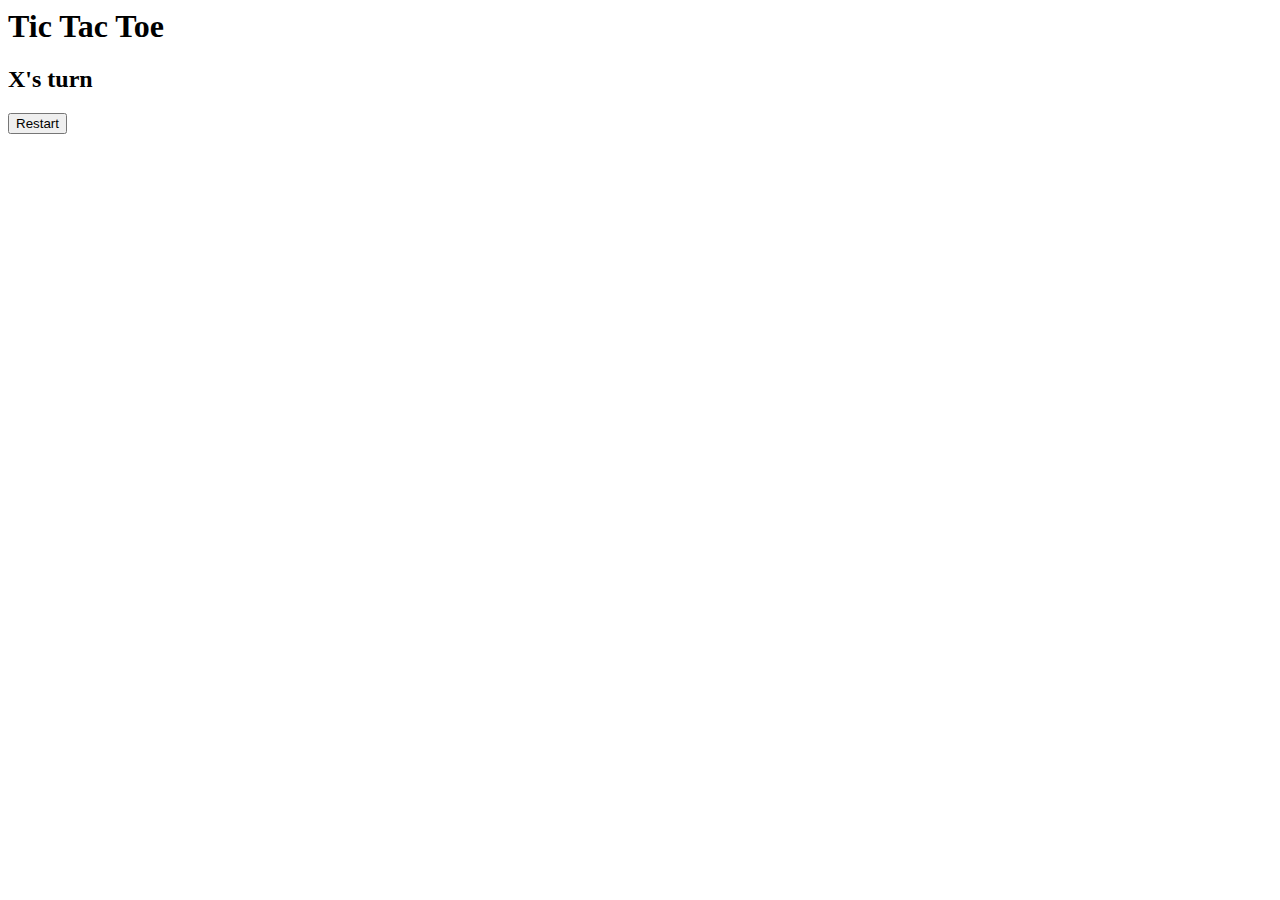
==== index.html @ d4abd7b4 "Updating code" ====
<html lang="en">
<head>
    <meta charset="UTF-8">
    <meta name="viewport" content="width=device-width, initial-scale=1.0">
    <title>Document</title>
    <link rel="stylesheet" href="style.css">
</head>
<body>
    <div id="gameContainer">
        <h1>Tic Tac Toe</h1>
        <div id="cellContainer">
            <div class="cell" cellIndex="0"></div>
            <div class="cell" cellIndex="1"></div>
            <div class="cell" cellIndex="2"></div>
            <div class="cell" cellIndex="3"></div>
            <div class="cell" cellIndex="4"></div>
            <div class="cell" cellIndex="5"></div>
            <div class="cell" cellIndex="6"></div>
            <div class="cell" cellIndex="7"></div>
            <div class="cell" cellIndex="8"></div>
        </div>        
        <h2 id="statusText"></h2>
        <button id="restartBtn">Restart</button>
    </div>
    <script src="tic.js"></script>
</body>
</html>
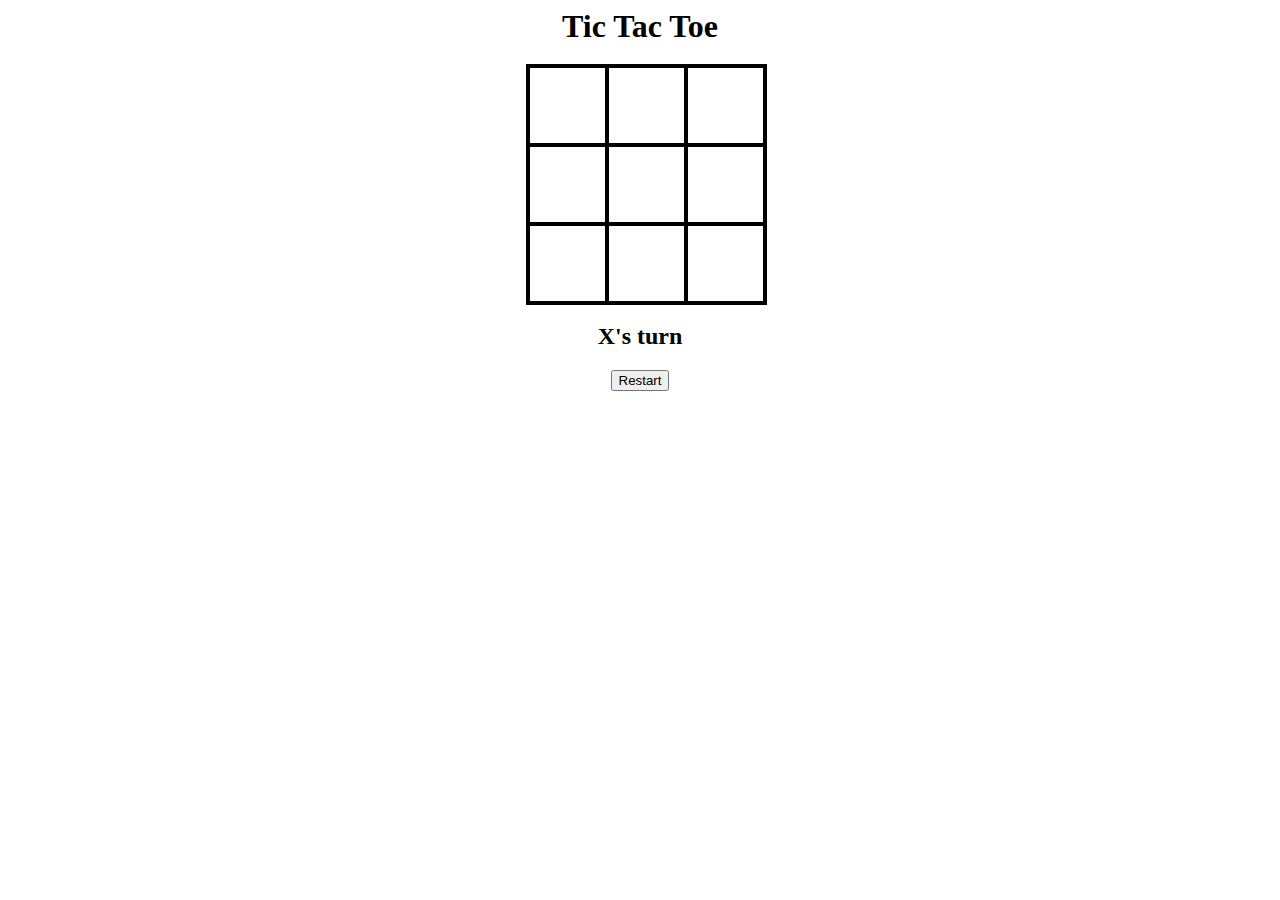
==== commit 472ece95: "Update index.html" ====
--- a/index.html
+++ b/index.html
@@ -22,6 +22,6 @@
         <h2 id="statusText"></h2>
         <button id="restartBtn">Restart</button>
     </div>
-    <script src="tic.js"></script>
+    <script src="script.js"></script>
 </body>
 </html>
--- a/style.css
+++ b/style.css
@@ -0,0 +1,25 @@
+.cell{
+    width: 75px;
+    height: 75px;
+    border: 2px solid;
+    box-shadow: 0 0 0 2px;
+    line-height: 75px;
+    font-size: 50px;
+    cursor: pointer;
+}
+#gameContainer{
+    font-family: "Permanent Marker",cursive;
+    text-align: center;
+}
+#cellContainer{
+    display: grid;
+    grid-template-columns: repeat(3, auto) ;
+    width: 225px;
+    margin: auto;
+    /* display: grid;
+    grid-template-columns: repeat(3, 50px) ; 3 columns with each cell 50px width and height
+    width: 150px; so this should be 3*50 since 3 columns and it is width of whole grid.
+    margin: auto;
+    border: 2px solid navajowhite;
+    */
+}
